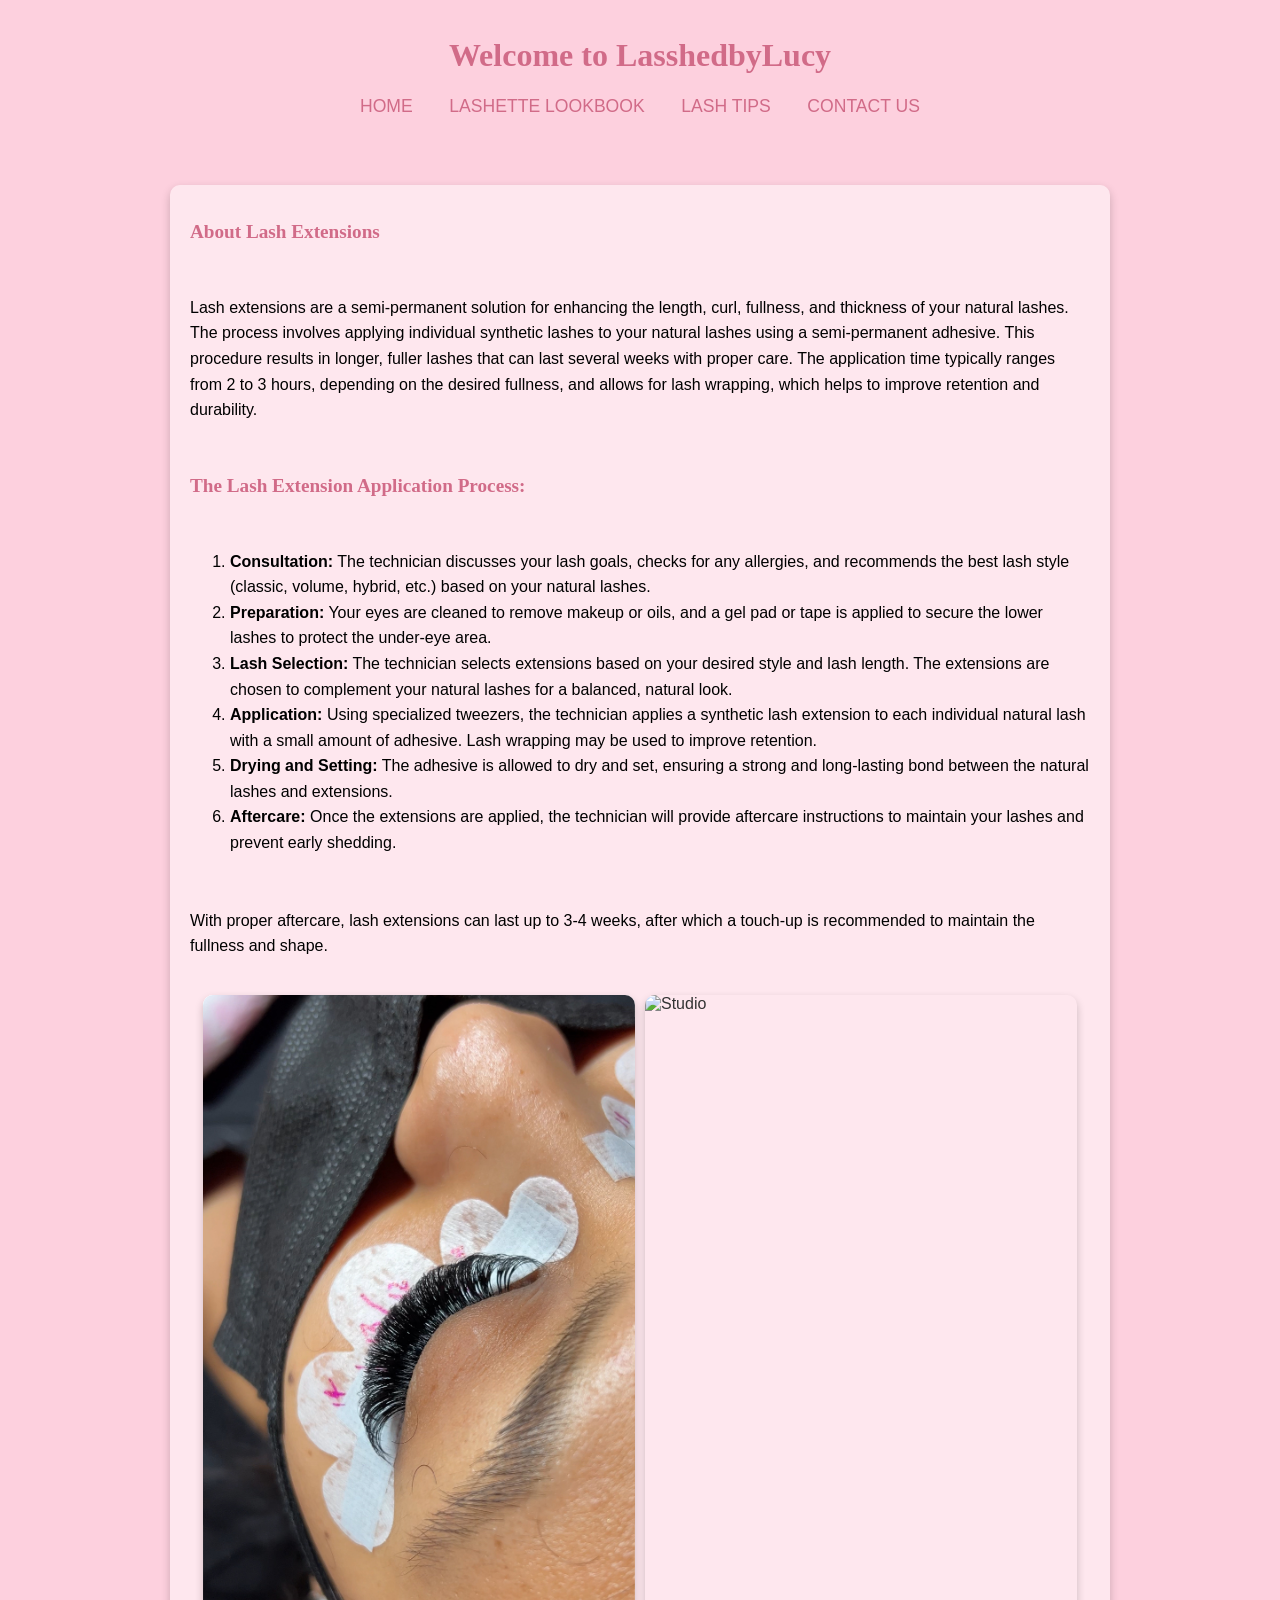
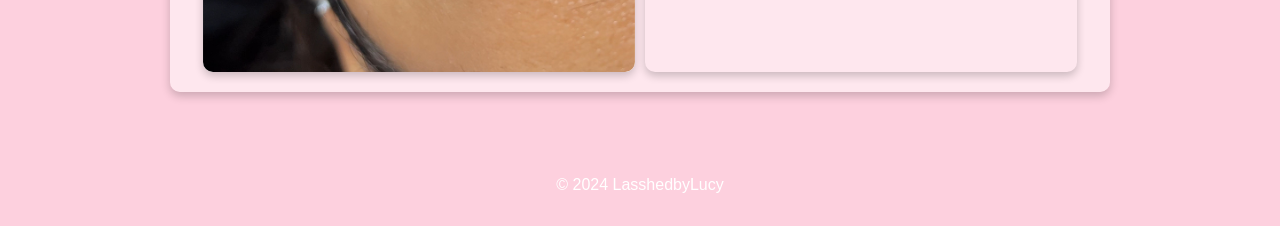
==== index.html @ ae91fb31 "Add lash website files" ====
<!DOCTYPE html>
<html lang="en">
<head>
    <meta charset="UTF-8">
    <meta name="viewport" content="width=device-width, initial-scale=1.0">
    <title>LasshedbyLucy</title>
    <link rel="stylesheet" href="style.css">
</head>
<body>
    <header>
        <h1 style="font-family: 'Lucida Handwriting', cursive; color: #d16b88;">Welcome to LasshedbyLucy</h1>
        <nav>
            <a href="index.html">HOME</a>
            <a href="types.html">LASHETTE LOOKBOOK</a>
            <a href="gallery.html">LASH TIPS</a>
            <a href="contact.html">CONTACT US</a>
        </nav>
    </header>

    <main>
        <div class="lash-process-container">
            <h2>About Lash Extensions</h2>
            <p>Lash extensions are a semi-permanent solution for enhancing the length, curl, fullness, and thickness of your natural lashes. The process involves applying individual synthetic lashes to your natural lashes using a semi-permanent adhesive. This procedure results in longer, fuller lashes that can last several weeks with proper care. The application time typically ranges from 2 to 3 hours, depending on the desired fullness, and allows for lash wrapping, which helps to improve retention and durability.</p>
            
            <h2>The Lash Extension Application Process:</h2>
            <ol>
                <li><strong>Consultation:</strong> The technician discusses your lash goals, checks for any allergies, and recommends the best lash style (classic, volume, hybrid, etc.) based on your natural lashes.</li>
                <li><strong>Preparation:</strong> Your eyes are cleaned to remove makeup or oils, and a gel pad or tape is applied to secure the lower lashes to protect the under-eye area.</li>
                <li><strong>Lash Selection:</strong> The technician selects extensions based on your desired style and lash length. The extensions are chosen to complement your natural lashes for a balanced, natural look.</li>
                <li><strong>Application:</strong> Using specialized tweezers, the technician applies a synthetic lash extension to each individual natural lash with a small amount of adhesive. Lash wrapping may be used to improve retention.</li>
                <li><strong>Drying and Setting:</strong> The adhesive is allowed to dry and set, ensuring a strong and long-lasting bond between the natural lashes and extensions.</li>
                <li><strong>Aftercare:</strong> Once the extensions are applied, the technician will provide aftercare instructions to maintain your lashes and prevent early shedding.</li>
            </ol>
            <p>With proper aftercare, lash extensions can last up to 3-4 weeks, after which a touch-up is recommended to maintain the fullness and shape.</p>

            <div class="lash-process-images">
                <img src="images/process.svg" alt="Lash extensions process" class="image-placeholder">
                <img src="images/studio.svg" alt="Studio" class="image-placeholder">
            </div>
        </div>
    </main>

    <footer>
        <p>&copy; 2024 LasshedbyLucy</p>
    </footer>
</body>
</html>
---- style.css ----
body {
    font-family: 'Arial', sans-serif;
    color: #333;
    background-color: #fdd0de;
    margin: 0;
    padding: 0;
    background-image: url('images/bow.svg');
    background-size: cover;
    background-repeat: no-repeat;
    background-position: center;
}

header {
    background-color: #fdd0de;
    color: white;
    text-align: center;
    padding: 1rem;
}

header nav a {
    color: #d16b88;
    text-decoration: none;
    margin: 0 1rem;
    font-size: 1.1rem;
}

header nav a:hover {
    text-decoration: underline;
}

main {
    padding: 2rem;
}

section {
    margin-bottom: 2rem;
}

h1, h3, h2 {
    color: #d16b88;
    font-family: 'Lucida Handwriting', cursive;
}

.button {
    display: inline-block;
    padding: 0.5rem 1rem;
    background-color: #ff66b2;
    color: white;
    text-decoration: none;
    border-radius: 5px;
    margin-top: 1rem;
}

.button:hover {
    background-color: #e55ca5;
}

form input, form textarea {
    width: 100%;
    padding: 0.5rem;
    margin-bottom: 1rem;
    border: 1px solid #ccc;
    border-radius: 5px;
}

form input[type="submit"], form input[type="reset"] {
    width: auto;
    background-color: #ff99cc;
    color: white;
    border: none;
    padding: 0.5rem 1rem;
    cursor: pointer;
}

form input[type="submit"]:hover, form input[type="reset"]:hover {
    background-color: #e55ca5;
}

footer {
    text-align: center;
    background-color: #fdd0de;
    color: white;
    padding: 1rem 0;
}

.image-container {
    display: flex;
    gap: 1rem;
    justify-content: center;
}

.image-placeholder {
    width: 45%;
    height: auto;
    border-radius: 10px;
    box-shadow: 0 4px 8px rgba(0, 0, 0, 0.2);
}

.lash-process-image, .image-container {
    flex: 1;
    text-align: center;
}

figcaption {
    font-size: 1rem;
    color: #333;
    font-family: 'Arial', sans-serif;
    margin-top: 5px;
}

.lash-set {
    background-color: rgba(255, 255, 255, 0.5);
    padding: 15px;
    margin: 15px auto;
    width: 80%;
    max-width: 700px;
    border-radius: 10px;
    box-shadow: 0px 4px 10px rgba(0, 0, 0, 0.2);
    transition: background-color 0.3s ease;
}

.lash-set:hover {
    background-color: rgba(255, 255, 255, 0.7);
}

.lash-set h2 {
    color: #d16b88;
    font-size: 1.2rem;
    margin-bottom: 10px;
}

.lash-set img {
    width: 100%;
    height: auto;
    display: block;
    margin-bottom: 10px;
}

.lash-set p {
    font-size: 0.9rem;
    line-height: 1.4;
    color: black;
}

.lash-process-container {
    display: flex;
    flex-wrap: wrap;
    justify-content: center;
    align-items: flex-start;
    gap: 20px;
    margin: 20px auto;
    max-width: 900px;
    background-color: rgba(255, 255, 255, 0.5);
    padding: 20px;
    border-radius: 10px;
    box-shadow: 0px 4px 10px rgba(0, 0, 0, 0.2);
}

.lash-process-container h2 {
    font-size: 1.2rem;
    color: #d16b88;
    width: 100%;
}

.lash-process-container p, .lash-process-container ol, .lash-process-container ul {
    font-size: 1rem;
    color: black;
    line-height: 1.6;
    width: 100%;
}

.lash-process-container ul {
    margin-top: 20px;
}

.lash-process-images {
    display: flex;
    gap: 10px;
    justify-content: center;
    width: 100%;
}

.lash-process-images img {
    width: 48%;
    height: auto;
    border-radius: 10px;
}

.contact-container {
    display: flex;
    justify-content: center;
    align-items: center;
    gap: 30px; 
    margin-top: 20px;
}

.form-image-container {
    display: flex;
    align-items: flex-start;
    gap: 20px; 
}

.contact-image {
    max-width: 600px;
    height: auto;
}

.contact-form {
    display: flex;
    flex-direction: column;
    gap: 15px; 
    max-width: 700px;
    width: 100%;
}

.contact-form input, .contact-form textarea {
    padding: 10px;
    font-size: 16px;
    border: 1px solid #ccc;
    border-radius: 5px;
}

.contact-form input[type="submit"] {
    background-color: #d16b88;
    color: white;
    border: none;
    cursor: pointer;
    padding: 12px;
    font-size: 18px;
}

.contact-form input[type="submit"]:hover {
    background-color: #b15b76;
}

.lash-gal {
    display: flex;
    justify-content: space-between;
    gap: 15px;
    flex-wrap: nowrap;
    overflow-x: auto; 
}

.lash-gal-image {
    width: 18%;
    height: auto;
    border-radius: 8px;
    box-shadow: 0 4px 8px rgba(0, 0, 0, 0.2);
    transition: transform 0.3s ease;
}

.lash-gal-image:hover {
    transform: scale(1.05);
}

.contact-form input[type="submit"] {
    background-color: #d16b88;
    color: white;
    border: none;
    cursor: pointer;
    padding: 12px;
    font-size: 18px;
    border-radius: 5px;
}

.contact-form input[type="submit"]:hover {
    background-color: #b15b76;
}
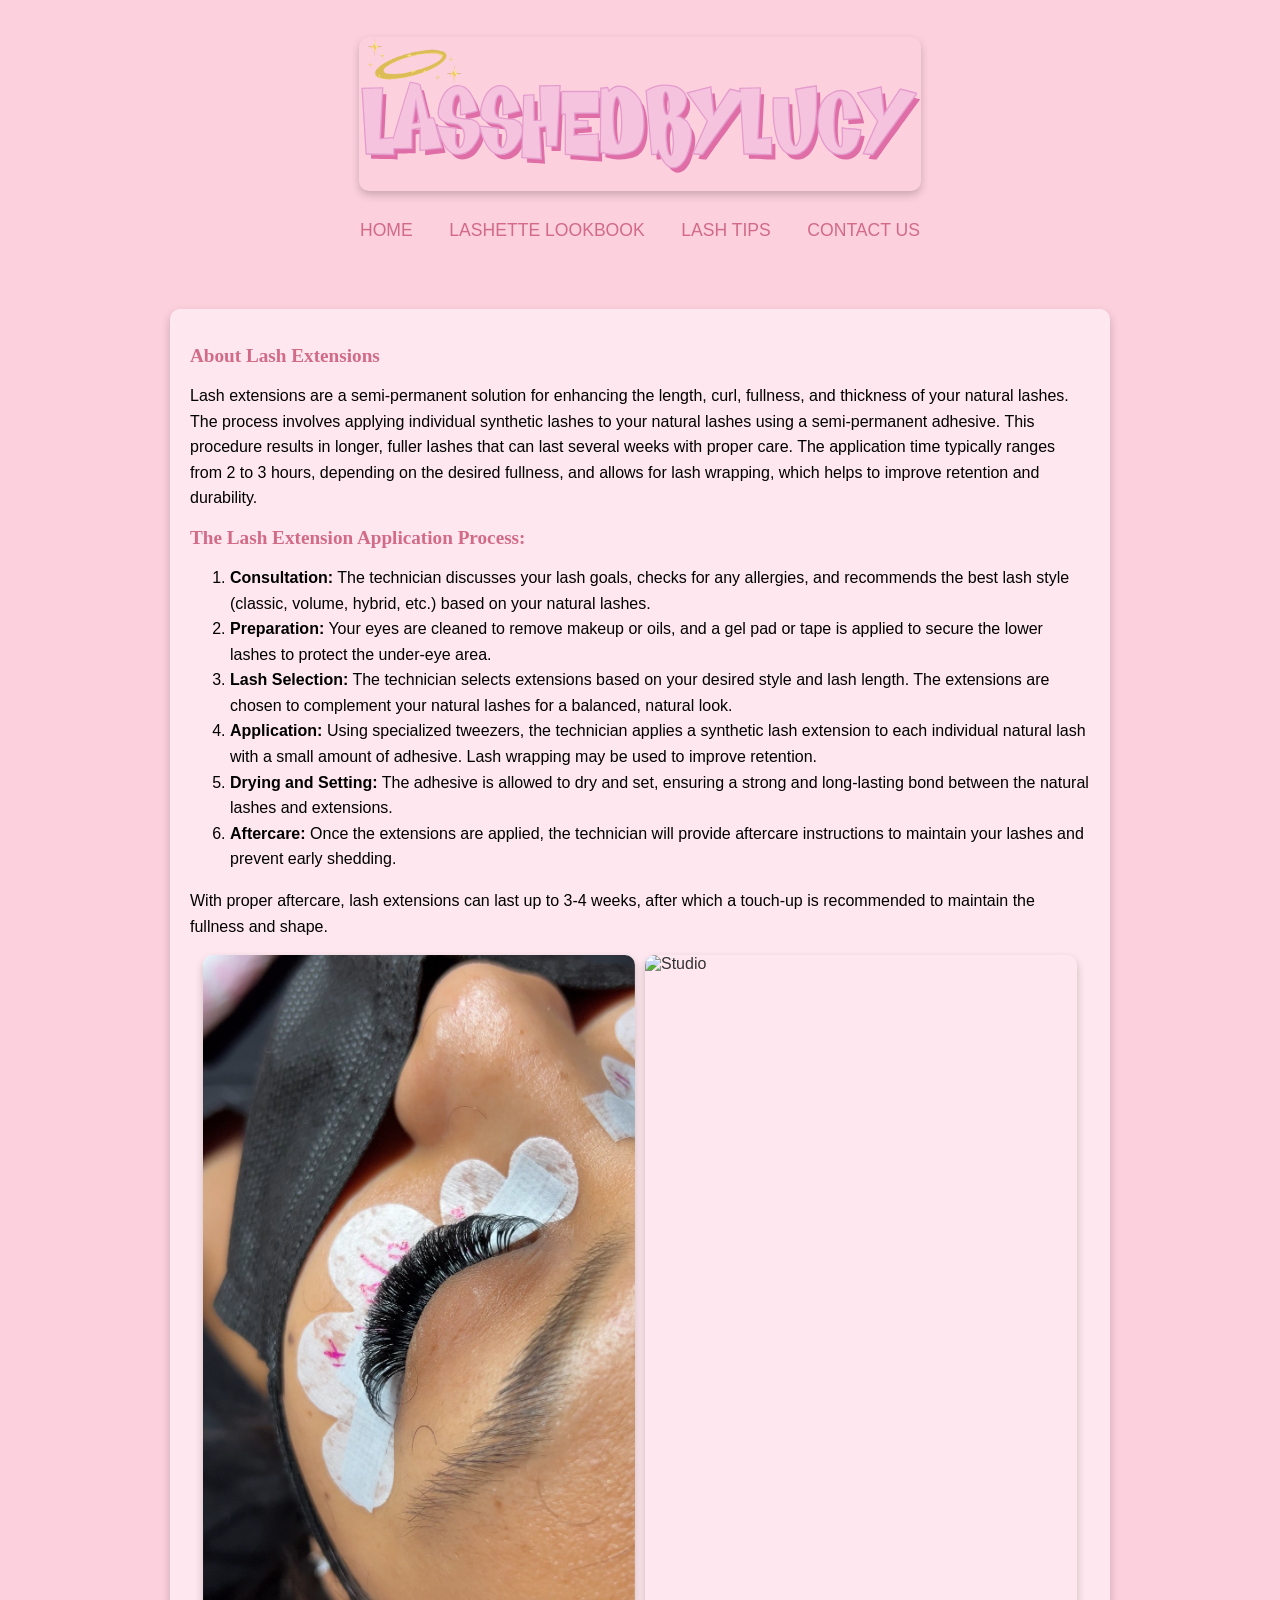
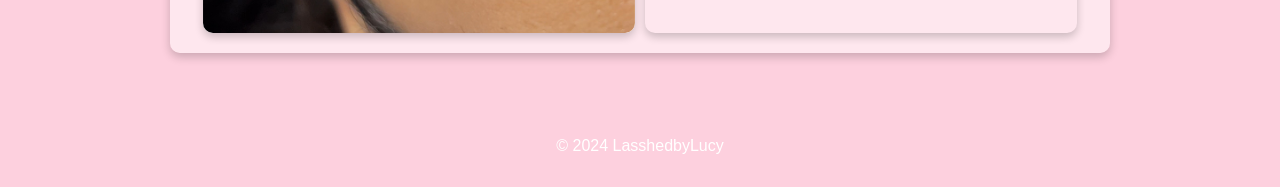
==== commit 87f86ffb: "updated website logo" ====
--- a/index.html
+++ b/index.html
@@ -8,7 +8,9 @@
 </head>
 <body>
     <header>
-        <h1 style="font-family: 'Lucida Handwriting', cursive; color: #d16b88;">Welcome to LasshedbyLucy</h1>
+        <h1 style="font-family: Arial, sans-serif; color: #000000;">
+            <img src="images/logo.svg" alt="LasshedbyLucy Logo" class="image-placeholder">
+        </h1>
         <nav>
             <a href="index.html">HOME</a>
             <a href="types.html">LASHETTE LOOKBOOK</a>
--- a/style.css
+++ b/style.css
@@ -143,8 +143,7 @@
 }
 
 .lash-process-container {
-    display: flex;
-    flex-wrap: wrap;
+    display: block;
     justify-content: center;
     align-items: flex-start;
     gap: 20px;
@@ -167,6 +166,7 @@
     color: black;
     line-height: 1.6;
     width: 100%;
+    box-sizing: border-box;
 }
 
 .lash-process-container ul {
@@ -266,3 +266,153 @@
 .contact-form input[type="submit"]:hover {
     background-color: #b15b76;
 }
+@media (max-width: 768px) {
+    body {
+        background-size: cover;
+        background-position: center;
+    }
+
+    main {
+        padding: 1rem;
+    }
+
+    header {
+        padding: 1rem 0.5rem;
+        text-align: center;
+    }
+
+    header nav {
+        display: flex;
+        flex-direction: column;
+        align-items: center;
+        gap: 8px;
+    }
+
+    header nav a {
+        display: block;
+        margin: 0.25rem 0;
+        font-size: 1rem;
+    }
+
+    h1, h2, h3 {
+        text-align: center;
+    }
+
+    .image-container,
+    .lash-gal,
+    .lash-process-images,
+    .contact-container,
+    .form-image-container {
+        display: flex;
+        flex-direction: column;
+        align-items: center;
+        gap: 15px;
+    }
+
+    .image-placeholder,
+    .lash-gal-image,
+    .lash-process-images img,
+    .contact-image {
+        width: 100%;
+        max-width: 100%;
+        height: auto;
+    }
+
+    .lash-set {
+        width: 95%;
+        max-width: 95%;
+        padding: 15px;
+        box-sizing: border-box;
+    }
+
+    .lash-set img {
+        width: 100%;
+        height: auto;
+    }
+
+    .lash-process-container {
+        width: 92%;
+        max-width: 92%;
+        margin: 20px auto;
+        padding: 15px;
+        box-sizing: border-box;
+    }
+
+    .lash-process-container h2 {
+        font-size: 1.3rem;
+        text-align: center;
+        width: 100%;
+    }
+
+    .lash-process-container p,
+    .lash-process-container ol,
+    .lash-process-container ul,
+    .lash-process-container li {
+        font-size: 0.95rem;
+        line-height: 1.6;
+        width: 100%;
+        box-sizing: border-box;
+    }
+
+    .lash-process-container ol,
+    .lash-process-container ul {
+        padding-left: 20px;
+        margin-left: 0;
+    }
+
+    .contact-container {
+        flex-direction: column;
+        align-items: center;
+        gap: 20px;
+    }
+
+    .form-image-container {
+        flex-direction: column;
+        align-items: center;
+        gap: 20px;
+        width: 100%;
+    }
+
+    .contact-form {
+        width: 100%;
+        max-width: 100%;
+    }
+
+    .contact-form input,
+    .contact-form textarea,
+    form input,
+    form textarea {
+        width: 100%;
+        box-sizing: border-box;
+    }
+
+    footer {
+        padding: 1rem;
+        font-size: 0.95rem;
+        text-align: center;
+    }
+}
+@media (max-width: 768px) {
+    body {
+        overflow-x: hidden;
+    }
+
+    .lash-process-container {
+        width: 90%;
+        max-width: 90%;
+        margin: 20px auto;
+        padding: 15px;
+        box-sizing: border-box;
+    }
+
+    .lash-process-container * {
+        max-width: 100%;
+        box-sizing: border-box;
+    }
+
+    .lash-process-container img {
+        width: 100%;
+        height: auto;
+        display: block;
+    }
+}
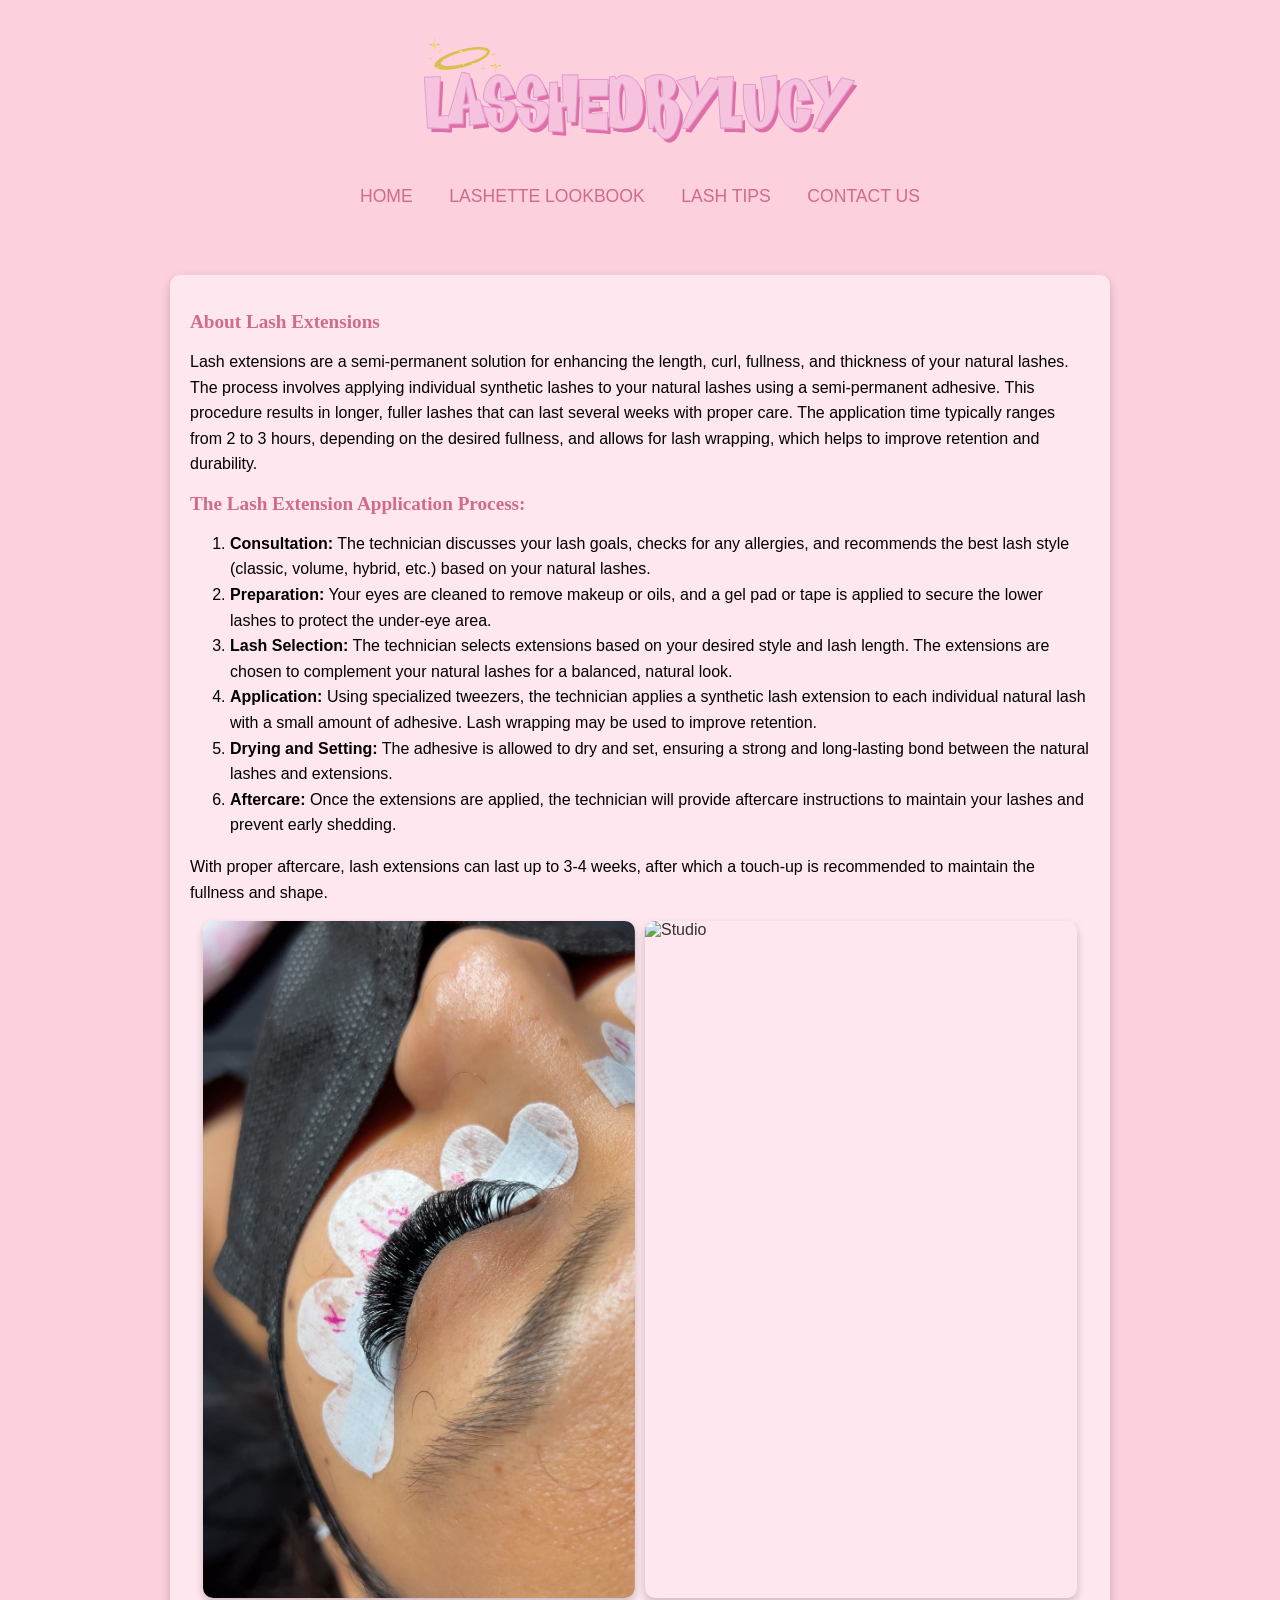
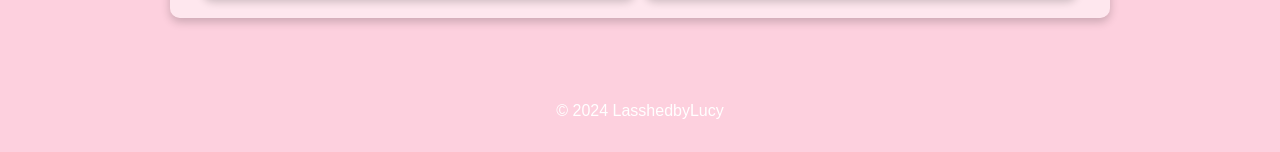
==== commit ce8244bb: "Updating header logo" ====
--- a/index.html
+++ b/index.html
@@ -9,7 +9,7 @@
 <body>
     <header>
         <h1 style="font-family: Arial, sans-serif; color: #000000;">
-            <img src="images/logo.svg" alt="LasshedbyLucy Logo" class="image-placeholder">
+            <img src="images/logo.svg" alt="LasshedbyLucy Logo" class="logo">
         </h1>
         <nav>
             <a href="index.html">HOME</a>
--- a/style.css
+++ b/style.css
@@ -37,7 +37,7 @@
 }
 
 h1, h3, h2 {
-    color: #d16b88;
+    color: #000000;
     font-family: 'Lucida Handwriting', cursive;
 }
 
@@ -88,7 +88,10 @@
     gap: 1rem;
     justify-content: center;
 }
-
+.logo{
+    width: 35%;
+    height: auto;
+}
 .image-placeholder {
     width: 45%;
     height: auto;
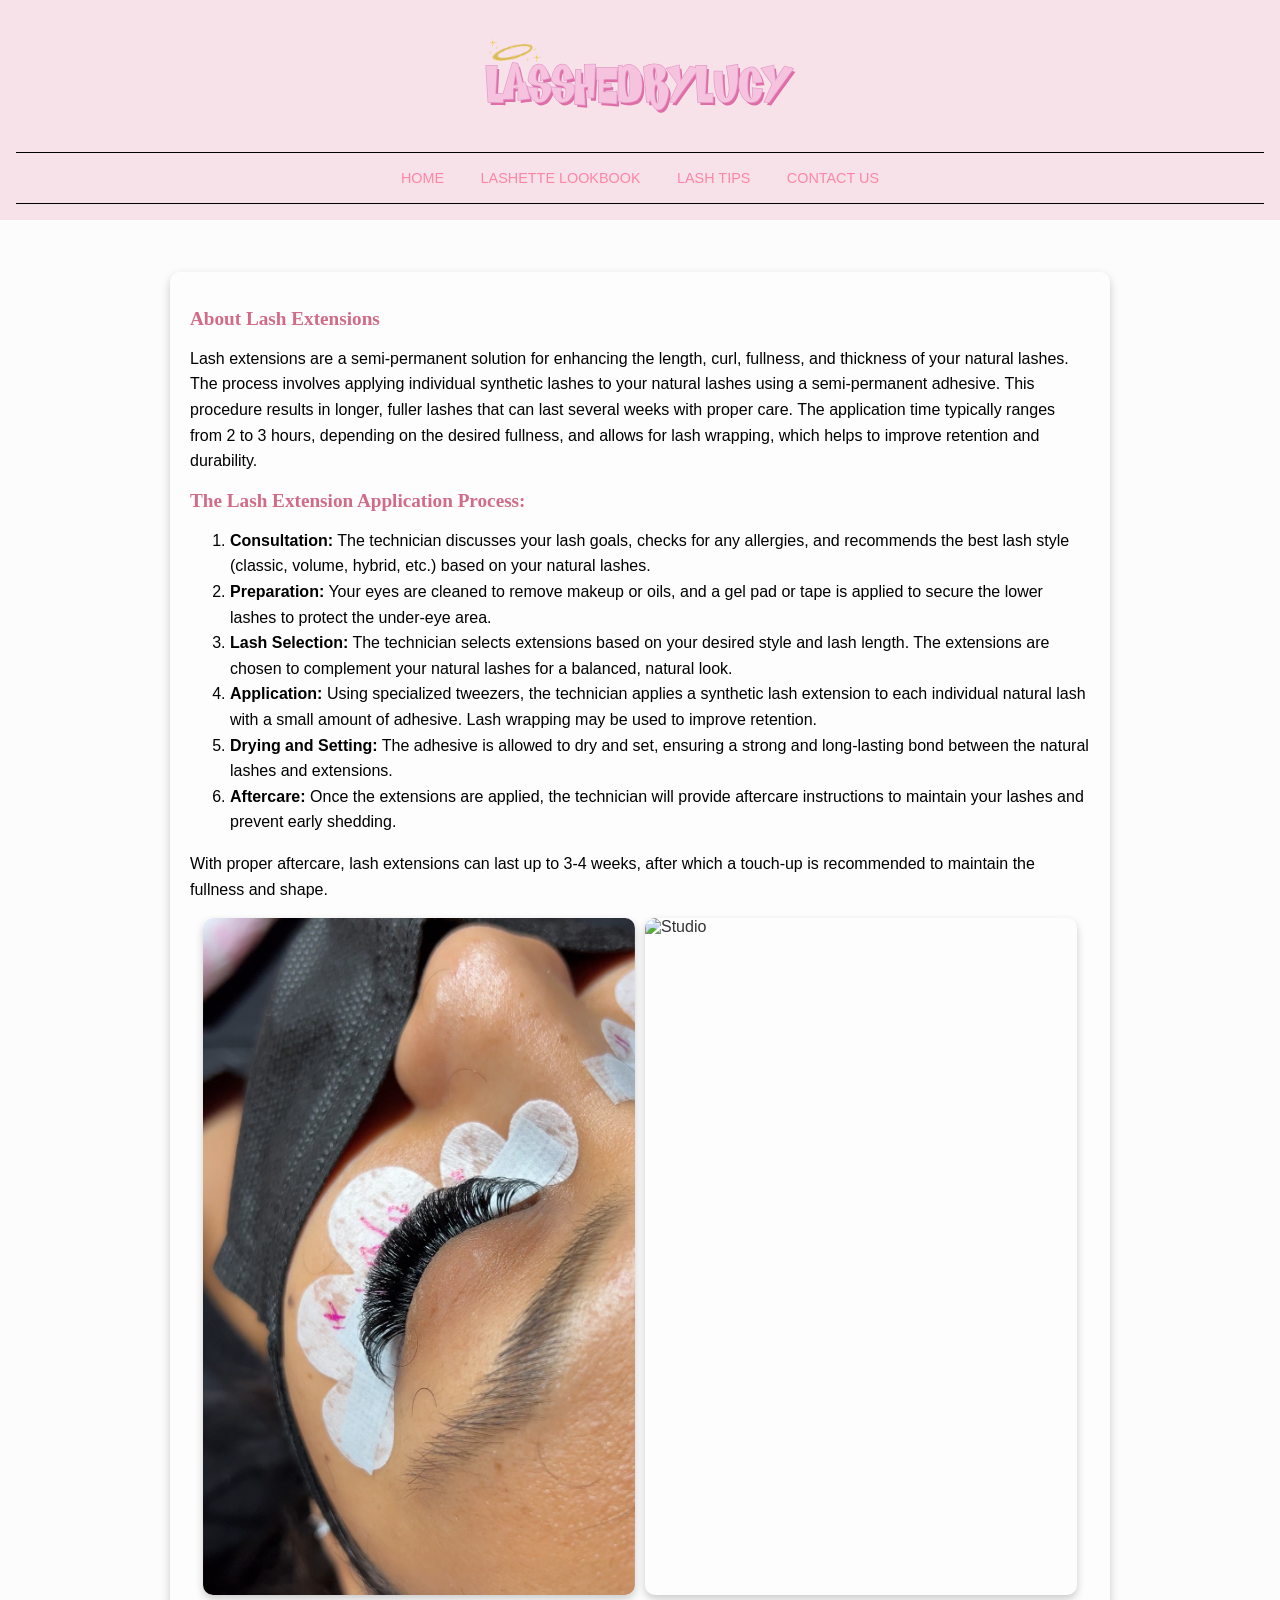
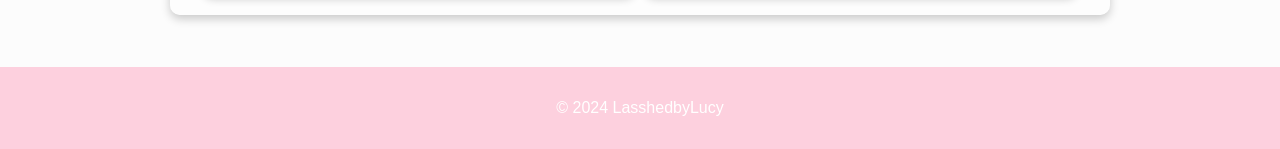
==== commit f37779f9: "Updated logo on all pages" ====
--- a/index.html
+++ b/index.html
@@ -8,7 +8,7 @@
 </head>
 <body>
     <header>
-        <h1 style="font-family: Arial, sans-serif; color: #000000;">
+        <h1>
             <img src="images/logo.svg" alt="LasshedbyLucy Logo" class="logo">
         </h1>
         <nav>
--- a/style.css
+++ b/style.css
@@ -1,31 +1,34 @@
 body {
     font-family: 'Arial', sans-serif;
     color: #333;
-    background-color: #fdd0de;
+    background-color: #fcfcfc;
     margin: 0;
     padding: 0;
-    background-image: url('images/bow.svg');
-    background-size: cover;
-    background-repeat: no-repeat;
-    background-position: center;
 }
 
 header {
-    background-color: #fdd0de;
-    color: white;
+    background-color: #f8e2e9;
+    color: rgb(254, 133, 170);
     text-align: center;
     padding: 1rem;
 }
 
+header nav {
+    border-bottom: 1px solid #000;
+    padding-top: 1rem;
+    padding-bottom: 1rem;
+    border-top: 1px solid #000;
+}
 header nav a {
-    color: #d16b88;
+    color: rgb(254, 133, 170);
     text-decoration: none;
     margin: 0 1rem;
-    font-size: 1.1rem;
+    font-size: .9rem;
 }
 
 header nav a:hover {
     text-decoration: underline;
+    color: #c57c93;
 }
 
 main {
@@ -88,12 +91,13 @@
     gap: 1rem;
     justify-content: center;
 }
-.logo{
-    width: 35%;
-    height: auto;
+.logo {
+    width: 25%;
+    height: auto;
+    box-shadow: none;
 }
 .image-placeholder {
-    width: 45%;
+    width: 25%;
     height: auto;
     border-radius: 10px;
     box-shadow: 0 4px 8px rgba(0, 0, 0, 0.2);
